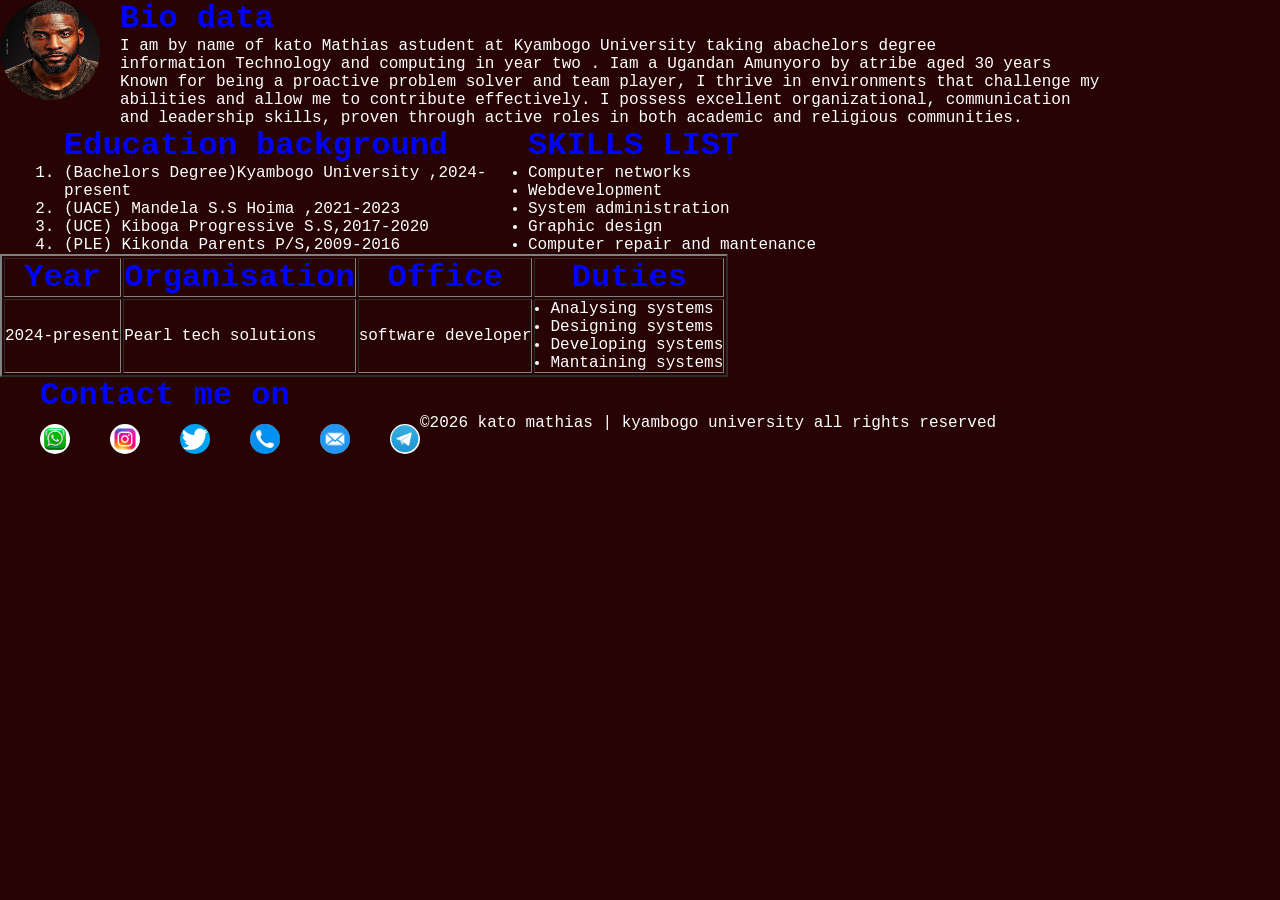
==== index.html @ 30863c68 "index.html" ====
<!DOCTYPE html>
<html lang="en">
<head>
    <meta charset="UTF-8">
    <meta name="viewport" content="width=device-width, initial-scale=1.0">
    <title>portfolio</title>
    <link rel="stylesheet" href="style.css">
</head>
<body>
    
    <img src="kato.jpg" alt="image view"  >
    <nav>
    <h2 style="color: blue; font-size: xx-large;">Bio data</h2>
    <p>
        
     I am by name of kato Mathias astudent at Kyambogo University taking abachelors degree <br> information Technology and  computing in year two . 
      Iam a Ugandan   Amunyoro by atribe  aged 30 years<br>Known for being a proactive problem solver and team player,
       I thrive in environments that challenge my <br> abilities and allow me to contribute effectively. 
       I possess excellent organizational, communication<br>and
       leadership skills, proven through active roles in both academic and religious communities.
    </p>
    </nav>

    <div class="container">
    <div class="ebducation">

        <h3>Education background </h3>
        <ol type="1">
            <li> (Bachelors Degree)Kyambogo University ,2024-present</li>
           
            <li> (UACE) Mandela S.S Hoima ,2021-2023</li>
            
             
            <li> (UCE) Kiboga Progressive S.S,2017-2020</li>
           
            <li> (PLE) Kikonda Parents P/S,2009-2016</li>

        </ol>
    </div>
        <div class="skills">
    
        <h3>SKILLS LIST</h3>
        <ul>
        <li>Computer networks</li>
        <li>Webdevelopment</li>
        <li>System administration</li>
        <li>Graphic design</li>
        <li>Computer repair and mantenance</li>
        </ul>
        </div>
    
        </div>
        <table border="2px" padding spacing="0" padding="2px">
            <tr>
                <th>Year</th>
                <th>Organisation</th>
                <th>Office</th>
                <th>Duties</th>

            </tr>
            <tr>
                <td>2024-present</td>
                <td>Pearl tech solutions</td>
                <td>software developer</td>
                <td>
                    <ul>
                      <li>Analysing systems</li>  
                      <li>Designing systems</li>
                      <li>Developing systems</li>
                      <li>Mantaining systems</li>
                    </ul>
                </td>

            </tr>
            

        </table>
        
    
    <h3 style="margin-left: 40px;">Contact me on</h3>
    <a href="https://wa.me/256785511909"> 
        <img src="wat.jpg" alt="contact me on watsup">
    </a>
    <a href="https://instagram.com">
       <img src="inst.jpg"   alt="visit my intagram profile"> 
    </a>
    <a href="https://twitter.com">
        <img src="twi.jpg" alt="visit my twitter profile">
    </a>
    <a href="tel:+256785511909">
    <img src="pho.jpg" alt="call on my number">
    </a>
    <a  href="mail to:katomathias63@gmail.com?subject=portfolio  inquiry">
        <img  src="mess.jpg" alt="send meaasage via email">
    </a>
     <a href="https://t.me/kato" target="_blank">
        <img src="tele.jpg" alt="view my telegram profile">
    </a>
    



</body>
<footer> 
    <p>&copy;2026 kato mathias | kyambogo university all rights reserved<p>
    
    </footer>


</html>
---- style.css ----
*{
    box-sizing: border-box;
    margin: 0;
    padding: 0;
}
body{
    background-color: rgb(39, 3, 3);
    font-family: 'Courier New', Courier, monospace;
    color: white;

}


img{
    border-radius: 50%;
    width: 100px;
    height:100px ;
    float: left;
    background-color: white;
}
nav{
    float:left;
    padding-left: 20px;


    
}
.container{
    display: grid;
    grid-template-columns: 1fr auto 1fr;
    gap:40px;  
    align-items: start;
    float: left;
    padding-left: 5%;
}
a img{
    margin-left: 40px;

    width:30px;
    height: 30px;
    align-items: center;
    margin-top: 10px;
    display: flex;
}

h3{
    color: blue;
    font-size: xx-large;
}
th{
    color: blue;
    font-size: xx-large;
}
td li{
    margin-left: 15px;
    
}
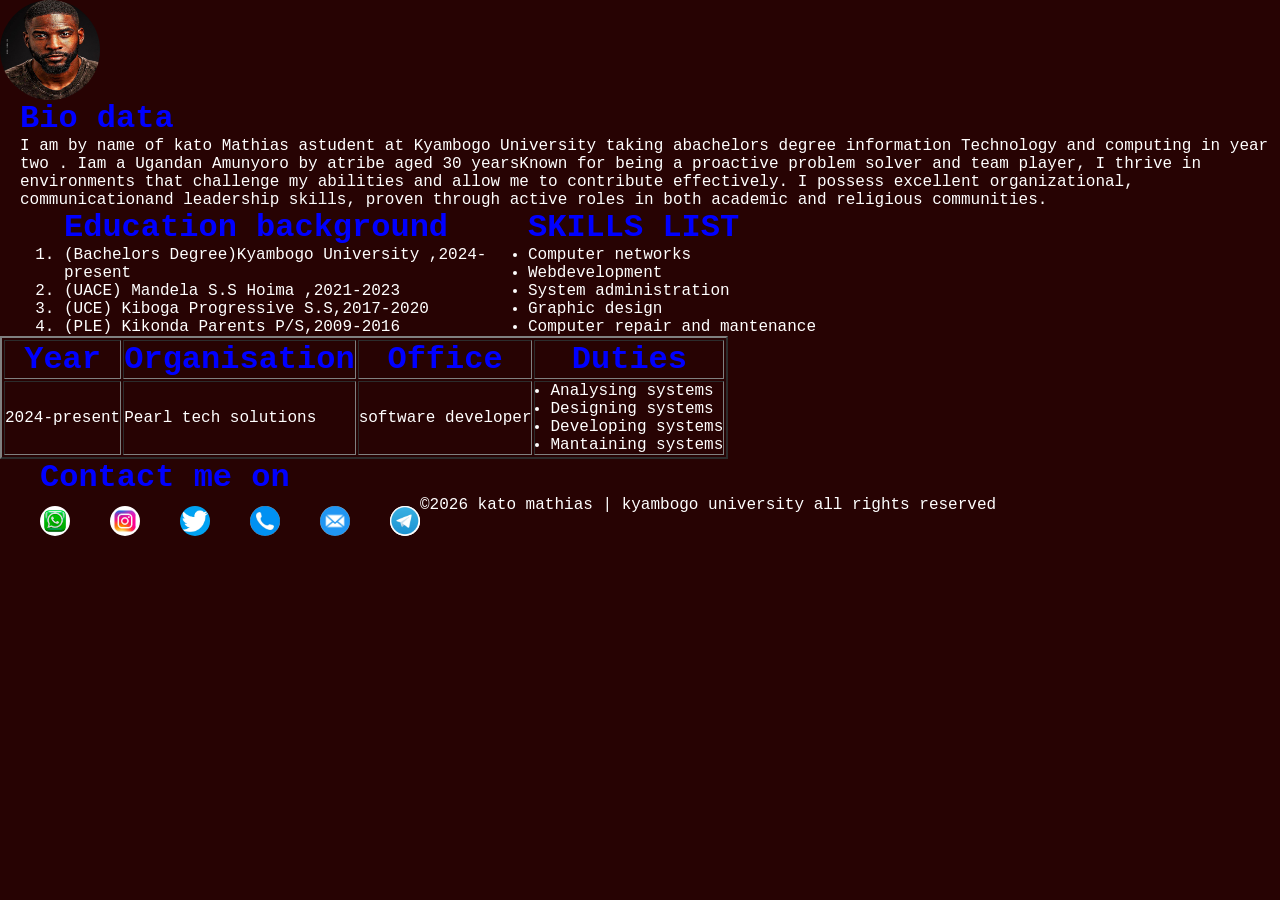
==== commit 3749c8a1: "Update index.html" ====
--- a/index.html
+++ b/index.html
@@ -13,10 +13,10 @@
     <h2 style="color: blue; font-size: xx-large;">Bio data</h2>
     <p>
         
-     I am by name of kato Mathias astudent at Kyambogo University taking abachelors degree <br> information Technology and  computing in year two . 
-      Iam a Ugandan   Amunyoro by atribe  aged 30 years<br>Known for being a proactive problem solver and team player,
-       I thrive in environments that challenge my <br> abilities and allow me to contribute effectively. 
-       I possess excellent organizational, communication<br>and
+     I am by name of kato Mathias astudent at Kyambogo University taking abachelors degree  information Technology and  computing in year two . 
+      Iam a Ugandan   Amunyoro by atribe  aged 30 yearsKnown for being a proactive problem solver and team player,
+       I thrive in environments that challenge my  abilities and allow me to contribute effectively. 
+       I possess excellent organizational, communicationand
        leadership skills, proven through active roles in both academic and religious communities.
     </p>
     </nav>
@@ -75,9 +75,10 @@
             
 
         </table>
-        
+        <div class="box">
     
     <h3 style="margin-left: 40px;">Contact me on</h3>
+            <div class="icons">
     <a href="https://wa.me/256785511909"> 
         <img src="wat.jpg" alt="contact me on watsup">
     </a>
@@ -96,6 +97,8 @@
      <a href="https://t.me/kato" target="_blank">
         <img src="tele.jpg" alt="view my telegram profile">
     </a>
+                </div>
+            </div>
     
 
 
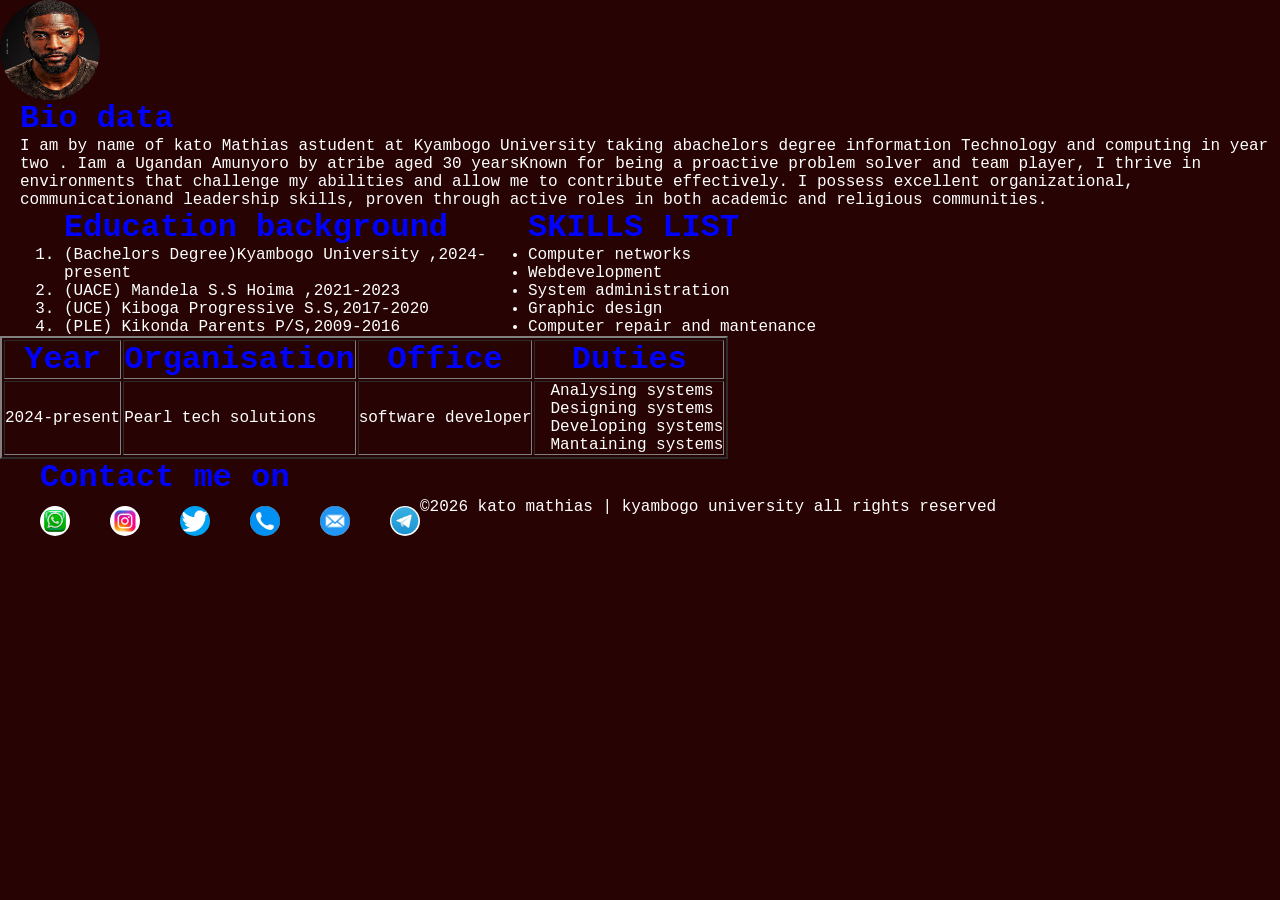
==== commit 6805672d: "Update index.html" ====
--- a/index.html
+++ b/index.html
@@ -75,10 +75,10 @@
             
 
         </table>
-        <div class="box">
+    
     
     <h3 style="margin-left: 40px;">Contact me on</h3>
-            <div class="icons">
+            
     <a href="https://wa.me/256785511909"> 
         <img src="wat.jpg" alt="contact me on watsup">
     </a>
@@ -97,14 +97,14 @@
      <a href="https://t.me/kato" target="_blank">
         <img src="tele.jpg" alt="view my telegram profile">
     </a>
-                </div>
-            </div>
+            
+        
     
 
 
 
 </body>
-<footer> 
+<footer style=" margin: 2px 2px 15px 2px"> 
     <p>&copy;2026 kato mathias | kyambogo university all rights reserved<p>
     
     </footer>
--- a/style.css
+++ b/style.css
@@ -33,7 +33,7 @@
     float: left;
     padding-left: 5%;
 }
-a img{
+ a img{
     margin-left: 40px;
 
     width:30px;
@@ -42,6 +42,7 @@
     margin-top: 10px;
     display: flex;
 }
+
 
 h3{
     color: blue;
@@ -53,6 +54,7 @@
 }
 td li{
     margin-left: 15px;
+    list-style:none
     
 }
 
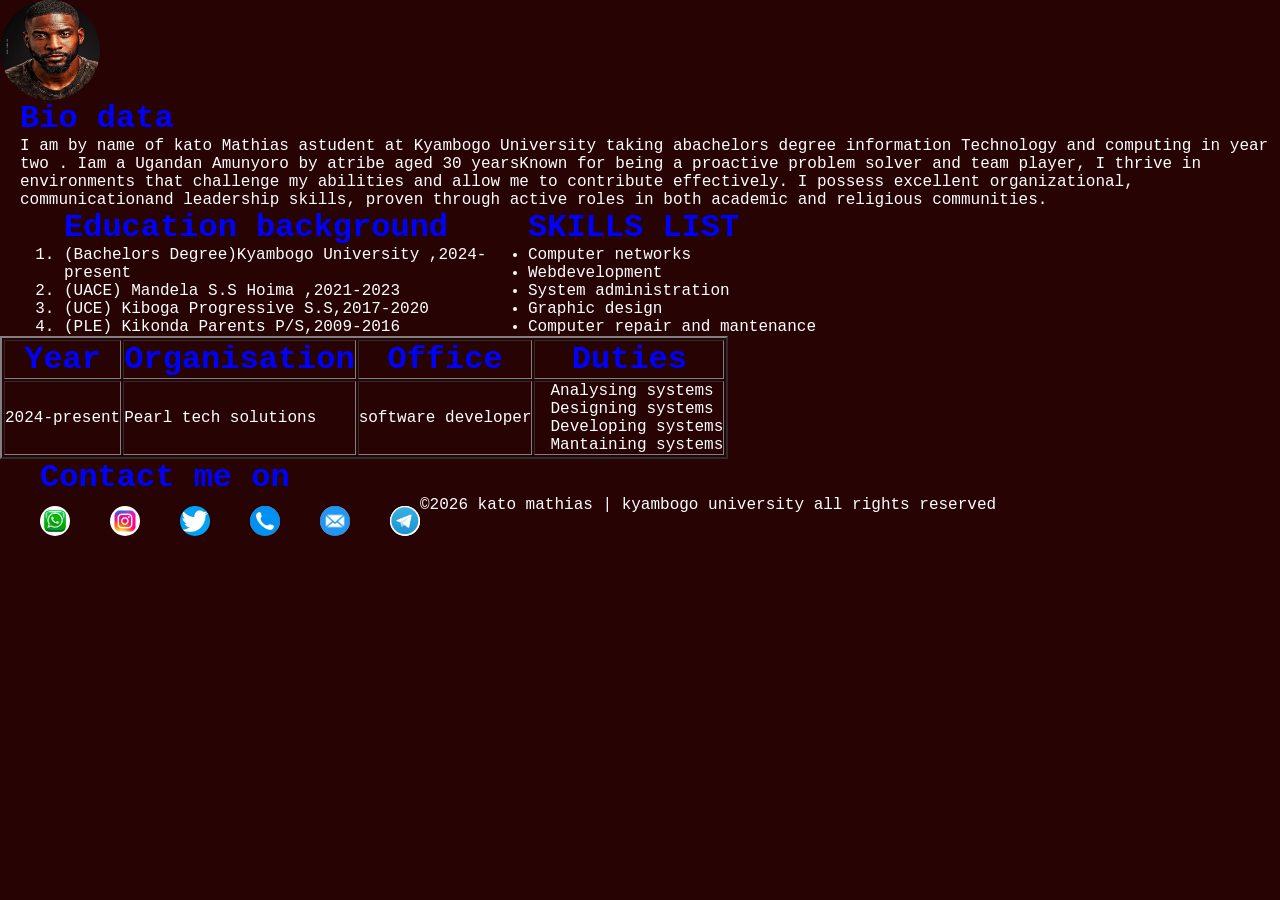
==== commit 11228140: "Update index.html" ====
--- a/index.html
+++ b/index.html
@@ -104,7 +104,7 @@
 
 
 </body>
-<footer style=" margin: 2px 2px 15px 2px"> 
+<footer>
     <p>&copy;2026 kato mathias | kyambogo university all rights reserved<p>
     
     </footer>
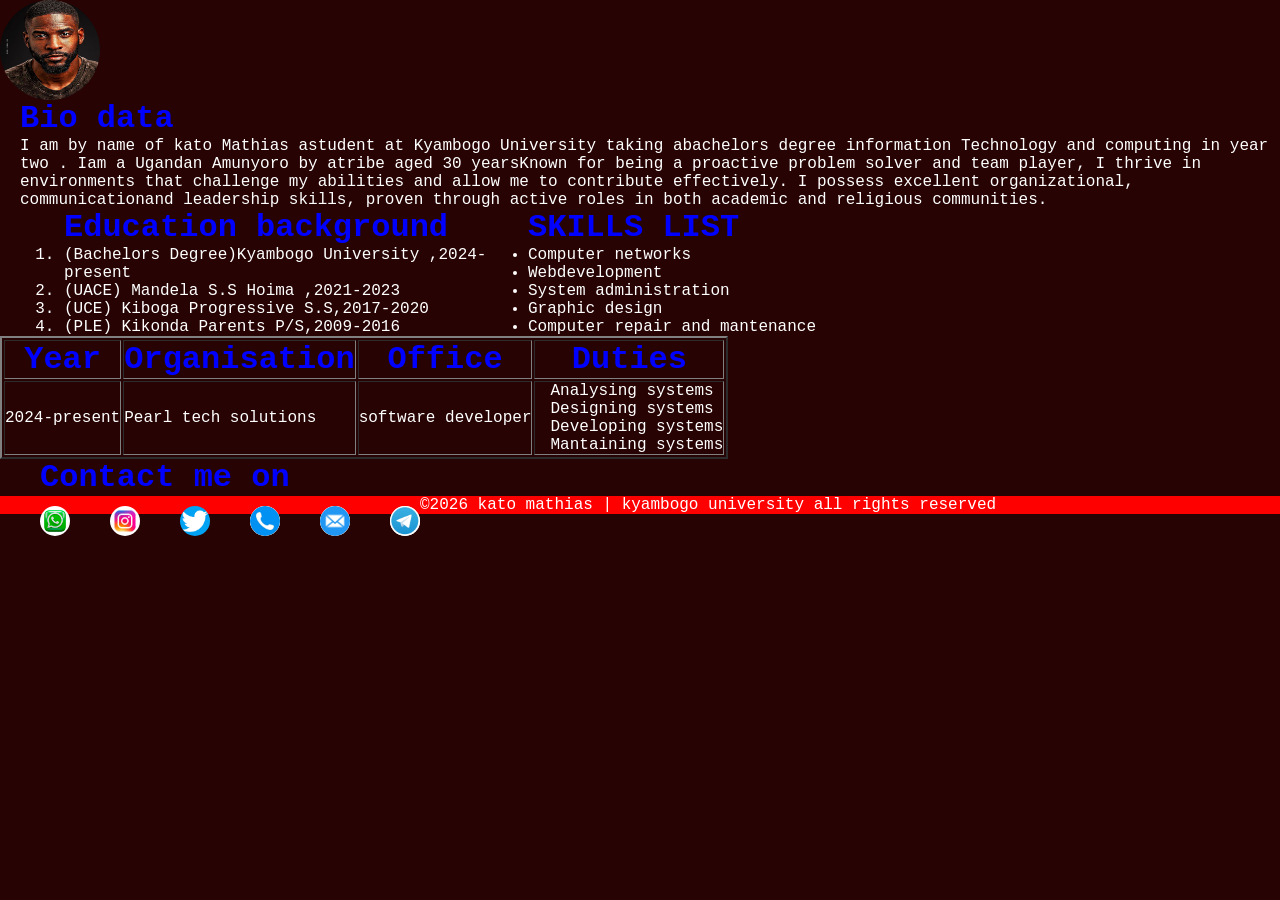
==== commit ed50613d: "Update index.html" ====
--- a/index.html
+++ b/index.html
@@ -104,8 +104,8 @@
 
 
 </body>
-<footer>
-    <p>&copy;2026 kato mathias | kyambogo university all rights reserved<p>
+<footer style="background-color:red;>
+    <p style="float;left;">&copy;2026 kato mathias | kyambogo university all rights reserved<p>
     
     </footer>
 
--- a/style.css
+++ b/style.css
@@ -59,3 +59,4 @@
 }
 
 
+
